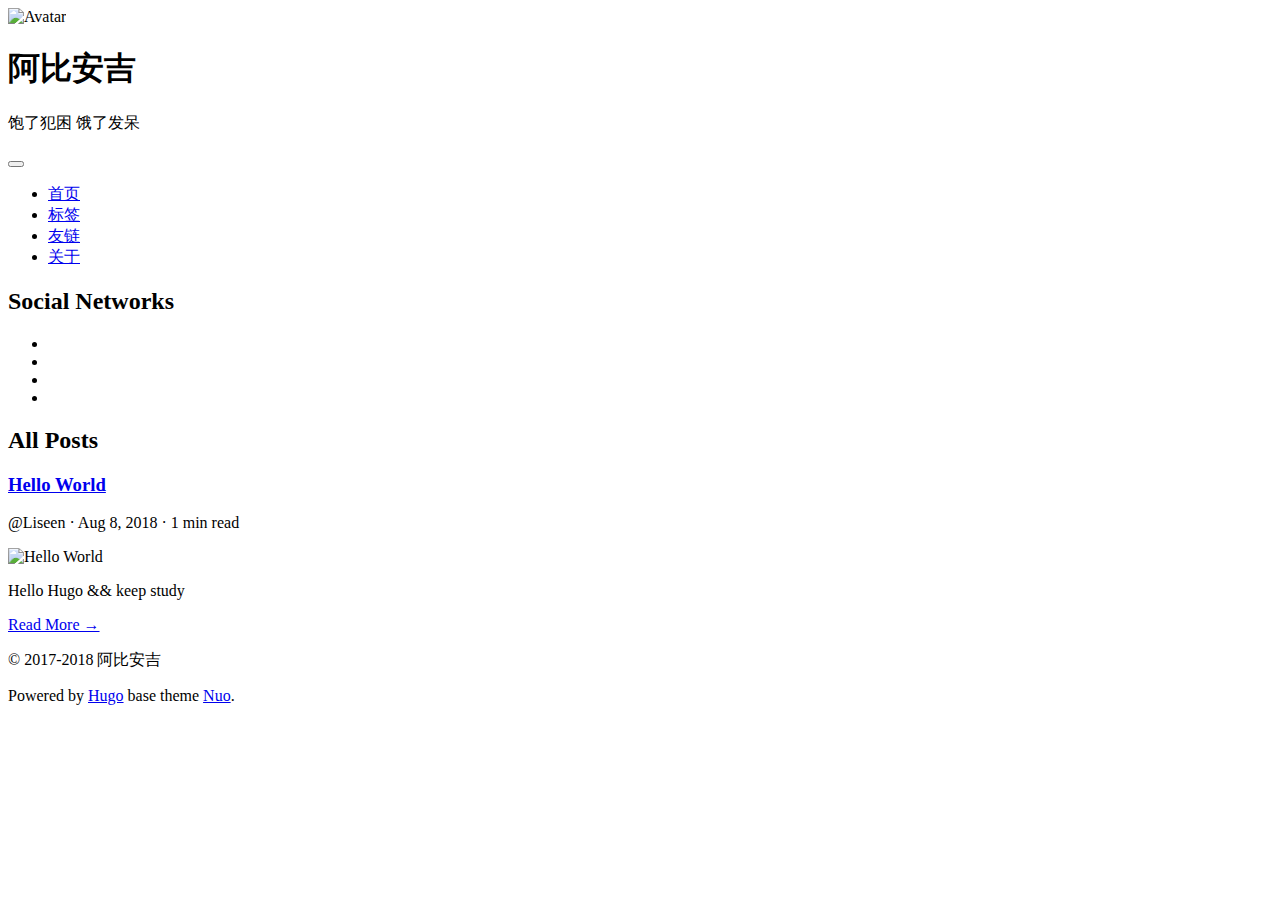
==== public/index.html @ a374ef11 "add public" ====
<!DOCTYPE html>
<html lang="en">
<head>

  <meta charset="utf-8" />

  
  <title>阿比安吉</title>

  
  





  
  <meta name="author" content="Ritchie Zhu" />
  <meta name="description" content="note for life and study" />

  
  <meta name="twitter:card" content="summary" />
  <meta name="twitter:site" content="@gohugoio" />
  <meta name="twitter:title" content="阿比安吉" />
  <meta name="twitter:description" content="note for life and study" />
  <meta name="twitter:image" content="http://localhost:1313/img/avatar.jpg" />

  
  <meta property="og:type" content="website" />
  <meta property="og:title" content="阿比安吉" />
  <meta property="og:description" content="note for life and study" />
  <meta property="og:url" content="http://localhost:1313/" />
  <meta property="og:image" content="http://localhost:1313/img/avatar.jpg" />




<meta name="generator" content="Hugo 0.46" />


<link rel="canonical" href="http://localhost:1313/" />
<link rel="alternative" href="http://localhost:1313/index.xml" title="阿比安吉" type="application/atom+xml" />


<meta name="renderer" content="webkit" />
<meta name="viewport" content="width=device-width,initial-scale=1" />
<meta name="format-detection" content="telephone=no,email=no,adress=no" />
<meta http-equiv="Cache-Control" content="no-transform" />


<meta name="robots" content="index,follow" />
<meta name="referrer" content="origin-when-cross-origin" />
<meta name="google-site-verification" content="_moDmnnBNVLBN1rzNxyGUGdPHE20YgbmrtzLIbxaWFc" />
<meta name="msvalidate.01" content="22596E34341DD1D17D6022C44647E587" />





<meta name="apple-mobile-web-app-capable" content="yes" />
<meta name="apple-mobile-web-app-status-bar-style" content="black-translucent" />
<meta name="apple-mobile-web-app-title" content="阿比安吉" />
<meta name="msapplication-tooltip" content="阿比安吉" />
<meta name='msapplication-navbutton-color' content="#5fbf5e" />
<meta name="msapplication-TileColor" content="#5fbf5e" />
<meta name="msapplication-TileImage" content="/img/tile-image-windows.png" />
<link rel="icon" href="http://localhost:1313/img/favicon.ico" />
<link rel="icon" type="image/png" sizes="16x16" href="http://localhost:1313/img/favicon-16x16.png" />
<link rel="icon" type="image/png" sizes="32x32" href="http://localhost:1313/img/favicon-32x32.png" />

<link rel="mask-icon" href="http://localhost:1313/img/safari-pinned-tab.svg" color="#5fbf5e" />



<link rel="stylesheet" href="http://localhost:1313/css/bundle.4ad863b211.css" />


  
  <!--[if lt IE 9]>
    <script src="//cdn.bootcss.com/html5shiv/3.7.3/html5shiv.min.js"></script>
    <script src="//cdn.bootcss.com/respond.js/1.4.2/respond.min.js"></script>
    <script src="//cdn.bootcss.com/video.js/6.2.8/ie8/videojs-ie8.min.js"></script>
  <![endif]-->

<!--[if lte IE 11]>
    <script src="//cdn.bootcss.com/classlist/1.1.20170427/classList.min.js"></script>
  <![endif]-->


<script src="//cdn.bootcss.com/object-fit-images/3.2.3/ofi.min.js"></script>


<script src="//cdn.bootcss.com/smooth-scroll/12.1.4/js/smooth-scroll.polyfills.min.js"></script>


</head>
  <body>
    
    <div class="suspension">
      <a title="Go to top" class="to-top is-hide"><span class="icon icon-up"></span></a>
      
    </div>
    
    
  <header class="site-header">
  <img class="avatar" src="http://localhost:1313/img/avatar.jpg" alt="Avatar">
  
  <h1 class="title">阿比安吉</h1>
  
  <p class="subtitle">饱了犯困 饿了发呆</p>
  <button class="menu-toggle" type="button">
    <span class="icon icon-menu"></span>
  </button>
  <nav class="site-menu collapsed">
    <ul class="menu-list">
      
      
      
      
        <li class="menu-item
            
              is-active
            
            
            ">
            <a href="http://localhost:1313/">首页</a>
          </li>
      
        <li class="menu-item
            
            
            ">
            <a href="http://localhost:1313/tags/">标签</a>
          </li>
      
        <li class="menu-item
            
            
            ">
            <a href="http://localhost:1313/links/">友链</a>
          </li>
      
        <li class="menu-item
            
            
            ">
            <a href="http://localhost:1313/about/">关于</a>
          </li>
      
    </ul>
  </nav>
  <nav class="social-menu collapsed">
    <h2 class="offscreen">Social Networks</h2>
    <ul class="social-list">

      
      <li class="social-item">
        <a href="mailto:liusong850315@gmail.com" title="Email"><span class="icon icon-email"></span></a>
      </li>

      
      <li class="social-item">
        <a href="//github.com/liseen315" title="GitHub"><span class="icon icon-github"></span></a>
      </li>

      

      

      

      

      

      

      

      

      

      

      

      

      <li class="social-item">
        <a href="//codepen.io/liseen" title="Codepen"><span class="icon icon-codepen"></span></a>
      </li>

      

      

      

      

      

      

      <li class="social-item">
        <a href="http://localhost:1313/index.xml"><span class="icon icon-rss" title="RSS"></span></a>
      </li>

    </ul>
  </nav>
</header>

  <section class="main post-list">
    <header class="list-header offscreen">
      <h2 class="list-label">All Posts</h2>
    </header>
    
    
      
        <article class="post-entry">
  <header class="post-header">
    <h3 class="post-title"><a href="http://localhost:1313/post/hello-world/" class="post-link">Hello World</a></h3>
    <p class="post-meta">@Liseen · Aug 8, 2018 · 1 min read</p>
  </header>
  
    <img class="post-cover" src="http://7xp267.com1.z0.glb.clouddn.com/hello.jpg" alt="Hello World">
  
  <p class="post-summary">Hello Hugo &amp;&amp; keep study

</p>
  <footer class="post-footer">
    <a class="read-more" href="http://localhost:1313/post/hello-world/">Read More →</a>
  </footer>
</article>

      
    
    
  </section>
  <footer class="site-footer">
  <p>© 2017-2018 阿比安吉</p>
  <p>Powered by <a href="https://gohugo.io/" target="_blank">Hugo</a> base theme <a href="https://github.com/laozhu/hugo-nuo" target="_blank">Nuo</a>.</p>
  
</footer>



<script src="http://localhost:1313/js/bundle.60f3431060.js"></script>


<script async src="https://www.googletagmanager.com/gtag/js?id=UA-123564234-1"></script>
<script>
  window.dataLayer = window.dataLayer || [];
  function gtag(){dataLayer.push(arguments);}
  gtag('js', new Date());

  gtag('config', 'UA-123564234-1');
</script>

  </body>
</html>
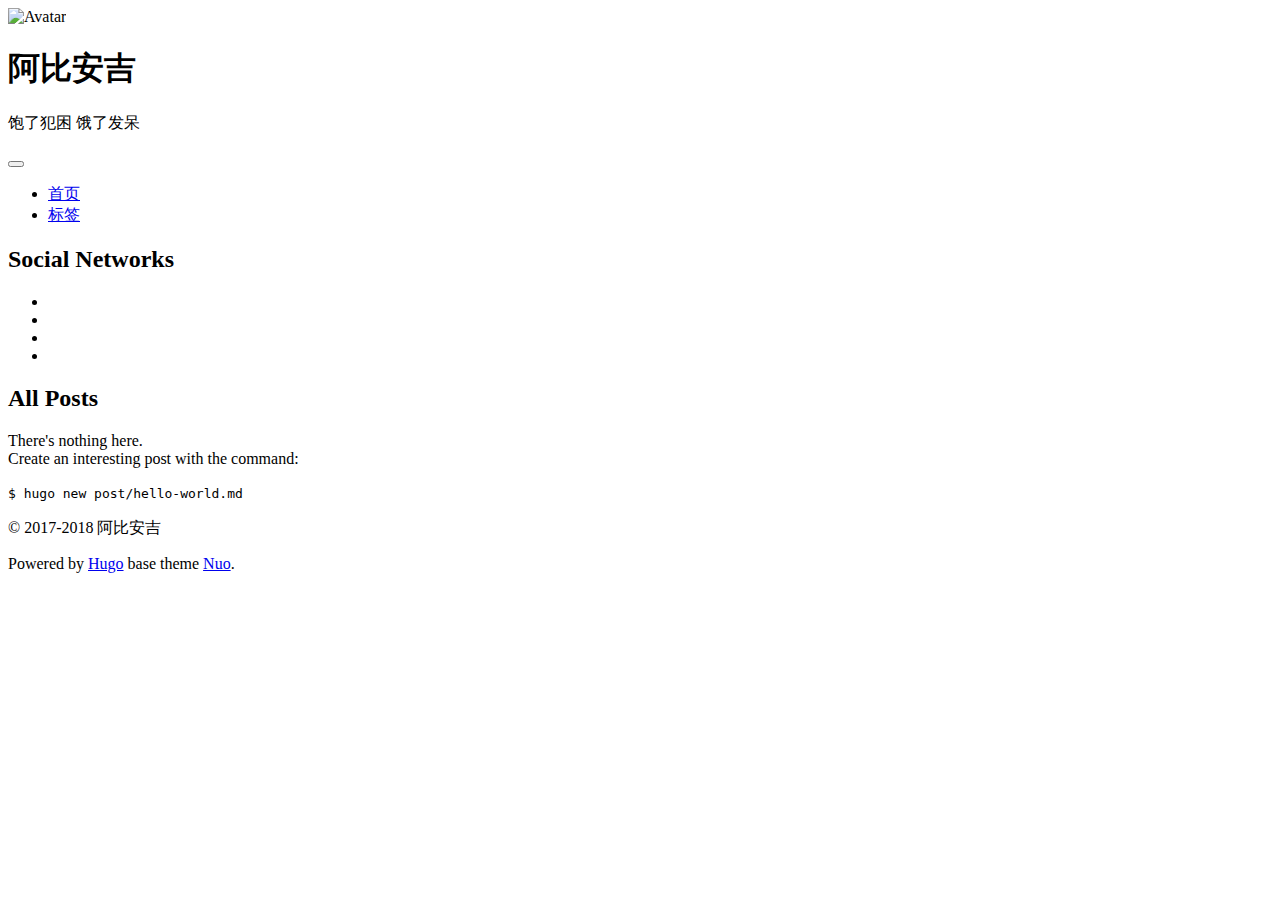
==== commit 90e5f9b2: "rebuilding site 2018年 8月 8日 星期三 17时32分38秒 CST" ====
--- a/public/index.html
+++ b/public/index.html
@@ -133,20 +133,6 @@
             <a href="http://localhost:1313/tags/">标签</a>
           </li>
       
-        <li class="menu-item
-            
-            
-            ">
-            <a href="http://localhost:1313/links/">友链</a>
-          </li>
-      
-        <li class="menu-item
-            
-            
-            ">
-            <a href="http://localhost:1313/about/">关于</a>
-          </li>
-      
     </ul>
   </nav>
   <nav class="social-menu collapsed">
@@ -217,24 +203,8 @@
     </header>
     
     
-      
-        <article class="post-entry">
-  <header class="post-header">
-    <h3 class="post-title"><a href="http://localhost:1313/post/hello-world/" class="post-link">Hello World</a></h3>
-    <p class="post-meta">@Liseen · Aug 8, 2018 · 1 min read</p>
-  </header>
-  
-    <img class="post-cover" src="http://7xp267.com1.z0.glb.clouddn.com/hello.jpg" alt="Hello World">
-  
-  <p class="post-summary">Hello Hugo &amp;&amp; keep study
-
-</p>
-  <footer class="post-footer">
-    <a class="read-more" href="http://localhost:1313/post/hello-world/">Read More →</a>
-  </footer>
-</article>
-
-      
+      <p>There's nothing here.<br>Create an interesting post with the command:</p>
+      <p><code>$ hugo new post/hello-world.md</code></p>
     
     
   </section>
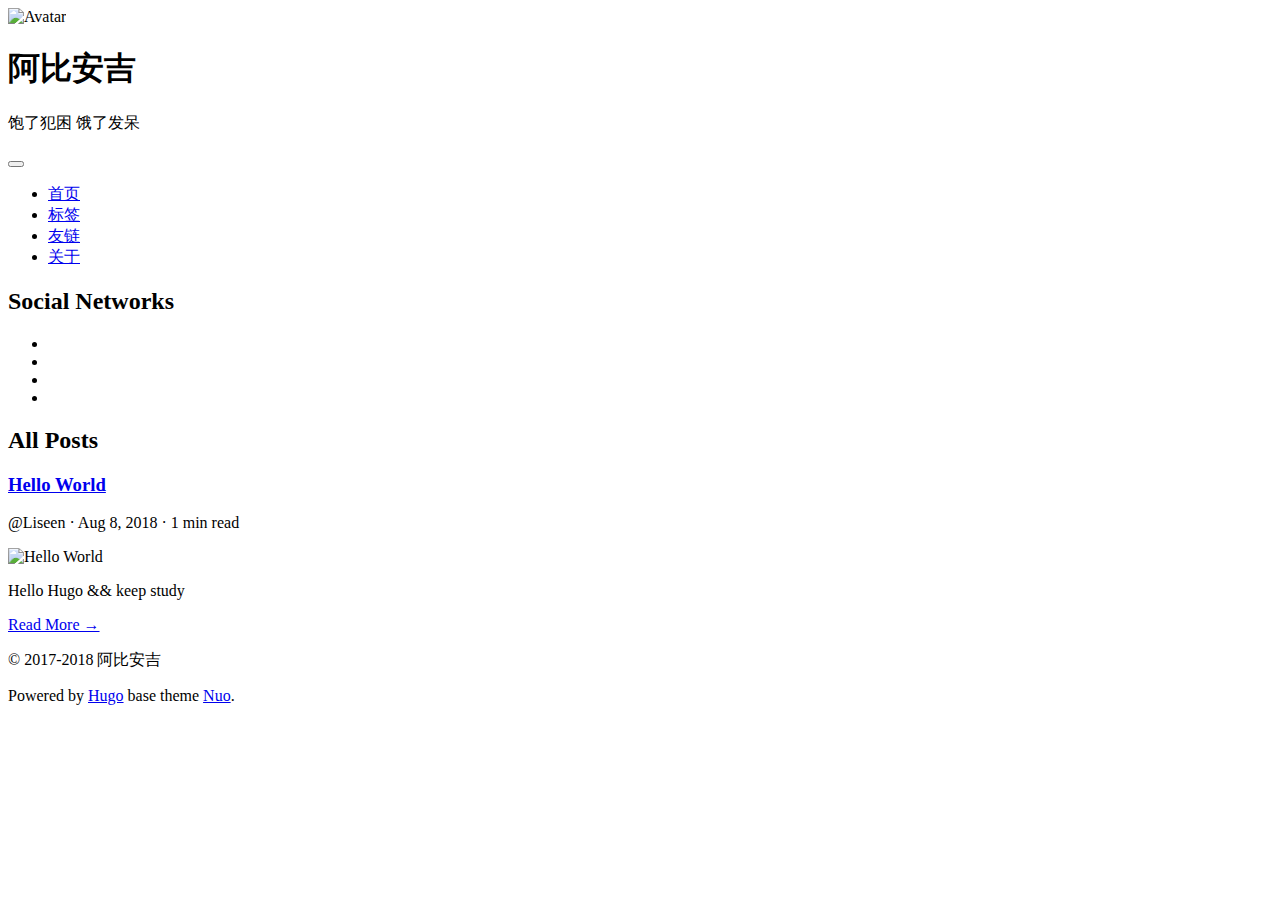
==== commit d46e3dd1: "rebuilding site 2018年 8月 8日 星期三 18时20分09秒 CST" ====
--- a/public/index.html
+++ b/public/index.html
@@ -23,14 +23,14 @@
   <meta name="twitter:site" content="@gohugoio" />
   <meta name="twitter:title" content="阿比安吉" />
   <meta name="twitter:description" content="note for life and study" />
-  <meta name="twitter:image" content="http://localhost:1313/img/avatar.jpg" />
+  <meta name="twitter:image" content="https://abianji.com/img/avatar.jpg" />
 
   
   <meta property="og:type" content="website" />
   <meta property="og:title" content="阿比安吉" />
   <meta property="og:description" content="note for life and study" />
-  <meta property="og:url" content="http://localhost:1313/" />
-  <meta property="og:image" content="http://localhost:1313/img/avatar.jpg" />
+  <meta property="og:url" content="https://abianji.com/" />
+  <meta property="og:image" content="https://abianji.com/img/avatar.jpg" />
 
 
 
@@ -38,8 +38,8 @@
 <meta name="generator" content="Hugo 0.46" />
 
 
-<link rel="canonical" href="http://localhost:1313/" />
-<link rel="alternative" href="http://localhost:1313/index.xml" title="阿比安吉" type="application/atom+xml" />
+<link rel="canonical" href="https://abianji.com/" />
+<link rel="alternative" href="https://abianji.com/index.xml" title="阿比安吉" type="application/atom+xml" />
 
 
 <meta name="renderer" content="webkit" />
@@ -64,15 +64,15 @@
 <meta name='msapplication-navbutton-color' content="#5fbf5e" />
 <meta name="msapplication-TileColor" content="#5fbf5e" />
 <meta name="msapplication-TileImage" content="/img/tile-image-windows.png" />
-<link rel="icon" href="http://localhost:1313/img/favicon.ico" />
-<link rel="icon" type="image/png" sizes="16x16" href="http://localhost:1313/img/favicon-16x16.png" />
-<link rel="icon" type="image/png" sizes="32x32" href="http://localhost:1313/img/favicon-32x32.png" />
-
-<link rel="mask-icon" href="http://localhost:1313/img/safari-pinned-tab.svg" color="#5fbf5e" />
-
-
-
-<link rel="stylesheet" href="http://localhost:1313/css/bundle.4ad863b211.css" />
+<link rel="icon" href="https://abianji.com/img/favicon.ico" />
+<link rel="icon" type="image/png" sizes="16x16" href="https://abianji.com/img/favicon-16x16.png" />
+<link rel="icon" type="image/png" sizes="32x32" href="https://abianji.com/img/favicon-32x32.png" />
+
+<link rel="mask-icon" href="https://abianji.com/img/safari-pinned-tab.svg" color="#5fbf5e" />
+
+
+
+<link rel="stylesheet" href="https://abianji.com/css/bundle.4ad863b211.css" />
 
 
   
@@ -103,7 +103,7 @@
     
     
   <header class="site-header">
-  <img class="avatar" src="http://localhost:1313/img/avatar.jpg" alt="Avatar">
+  <img class="avatar" src="https://abianji.com/img/avatar.jpg" alt="Avatar">
   
   <h1 class="title">阿比安吉</h1>
   
@@ -123,14 +123,28 @@
             
             
             ">
-            <a href="http://localhost:1313/">首页</a>
-          </li>
-      
-        <li class="menu-item
-            
-            
-            ">
-            <a href="http://localhost:1313/tags/">标签</a>
+            <a href="https://abianji.com/">首页</a>
+          </li>
+      
+        <li class="menu-item
+            
+            
+            ">
+            <a href="https://abianji.com/tags/">标签</a>
+          </li>
+      
+        <li class="menu-item
+            
+            
+            ">
+            <a href="https://abianji.com/links/">友链</a>
+          </li>
+      
+        <li class="menu-item
+            
+            
+            ">
+            <a href="https://abianji.com/about/">关于</a>
           </li>
       
     </ul>
@@ -190,7 +204,7 @@
       
 
       <li class="social-item">
-        <a href="http://localhost:1313/index.xml"><span class="icon icon-rss" title="RSS"></span></a>
+        <a href="https://abianji.com/index.xml"><span class="icon icon-rss" title="RSS"></span></a>
       </li>
 
     </ul>
@@ -203,8 +217,24 @@
     </header>
     
     
-      <p>There's nothing here.<br>Create an interesting post with the command:</p>
-      <p><code>$ hugo new post/hello-world.md</code></p>
+      
+        <article class="post-entry">
+  <header class="post-header">
+    <h3 class="post-title"><a href="https://abianji.com/post/hello-world/" class="post-link">Hello World</a></h3>
+    <p class="post-meta">@Liseen · Aug 8, 2018 · 1 min read</p>
+  </header>
+  
+    <img class="post-cover" src="http://7xp267.com1.z0.glb.clouddn.com/hello.jpg" alt="Hello World">
+  
+  <p class="post-summary">Hello Hugo &amp;&amp; keep study
+
+</p>
+  <footer class="post-footer">
+    <a class="read-more" href="https://abianji.com/post/hello-world/">Read More →</a>
+  </footer>
+</article>
+
+      
     
     
   </section>
@@ -216,7 +246,7 @@
 
 
 
-<script src="http://localhost:1313/js/bundle.60f3431060.js"></script>
+<script src="https://abianji.com/js/bundle.60f3431060.js"></script>
 
 
 <script async src="https://www.googletagmanager.com/gtag/js?id=UA-123564234-1"></script>
